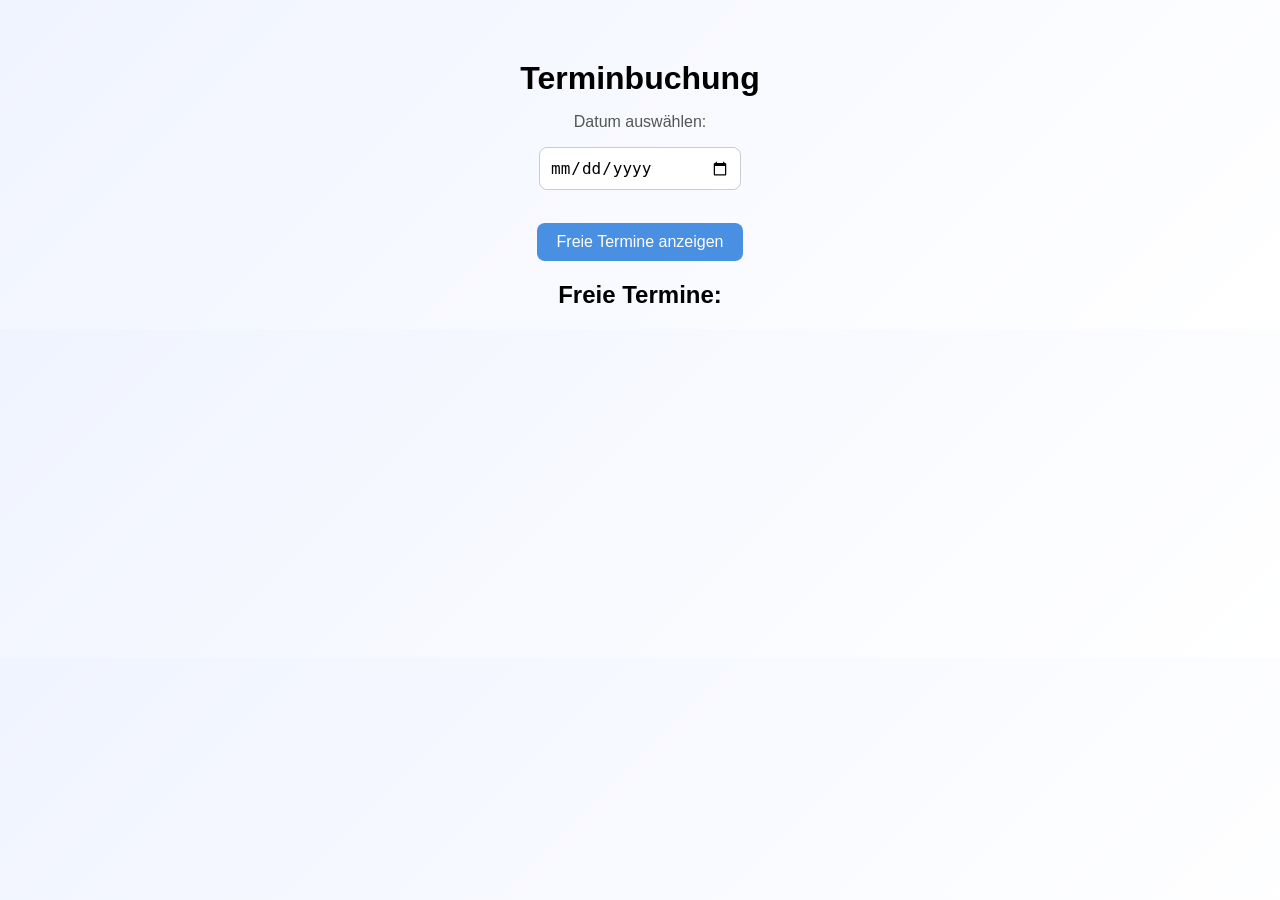
==== index.html @ 47013f1d "index Datei inzugefügt und Uhrzeit geändert" ====
<!DOCTYPE html>
<html lang="de">
<head>
  <meta charset="UTF-8">
  <title>Termin buchen</title>

 <style>

     body {
         font-family: Arial, sans-serif;
         background: linear-gradient(135deg, #f0f4ff, #ffffff);
         text-align: center;
         margin-top: 60px;
     }

     h1 {
         margin-bottom: 10px;
     }

     p {
         color: #555;
     }

     input[type="date"] {
         padding: 10px;
         width: 180px;
         border-radius: 8px;
         border: 1px solid #ccc;
         margin-bottom: 15px;
         font-size: 16px;
         transition: 0.2s;
     }

     input[type="date"]:focus {
         border-color: #4a90e2;
         outline: none;
     }

     button {
         padding: 10px 20px;
         border: none;
         border-radius: 8px;
         background-color: #4a90e2;
         color: white;
         font-size: 16px;
         cursor: pointer;
         transition: 0.2s;
     }

     button:hover {
         background-color: #357abd;
     }

     ul {
         list-style: none;
         padding: 0;
         margin-top: 20px;
         max-width: 300px;
         margin-left: auto;
         margin-right: auto;
     }

     li {
         background: #f5f5f5;
         margin: 8px 0;
         padding: 12px;
         border-radius: 8px;
         cursor: pointer;
         transition: 0.2s;
     }

     li:hover {
         background: #e0ecff;
         transform: scale(1.02);
     }



 </style>

</head>
<body>

<h1> Terminbuchung</h1>

<p>Datum auswählen:</p>
<input type="date" id="datum">

<br><br>

<button onclick="ladeTermine()">Freie Termine anzeigen</button>

<h2>Freie Termine:</h2>
<ul id="slots"></ul>

<script>
  const API_URL = "https://kalender-3lt5.onrender.com";

  function ladeTermine() {
    const datum = document.getElementById("datum").value;

    if (!datum) {
      alert("Bitte Datum auswählen");
      return;
    }

    fetch(`${API_URL}/kalender/freietermine?datum=${datum}`)
            .then(res => res.json())
            .then(data => {
              const list = document.getElementById("slots");
              list.innerHTML = "";

              if (data.length === 0) {
                list.innerHTML = "<li>Keine freien Termine</li>";
                return;
              }

              data.forEach(slot => {
                const li = document.createElement("li");
                li.innerText = slot;

                li.style.cursor = "pointer";
                li.onclick = () => buchen(datum, slot);

                list.appendChild(li);
              });
            })
            .catch(err => {
              alert("Fehler beim Laden der Termine");
              console.error(err);
            });
  }

  function buchen(datum, uhrzeit) {
    const name = prompt("Dein Name:");

    if (!name) {
      alert("Bitte einen Namen eingeben")
      return;
    }

    fetch(`${API_URL}/kalender/buchen`, {
      method: "POST",
      headers: {
        "Content-Type": "application/json"
      },
      body: JSON.stringify({
        datum: datum,
        uhrzeit: uhrzeit,
        name: name
      })
    })
            .then(res => res.text())
            .then(msg => {
              alert(msg);
              ladeTermine(); // aktualisiert Liste
            })
            .catch(err => {
              alert("Fehler beim Buchen");
              console.error(err);
            });
  }
</script>

</body>
</html>
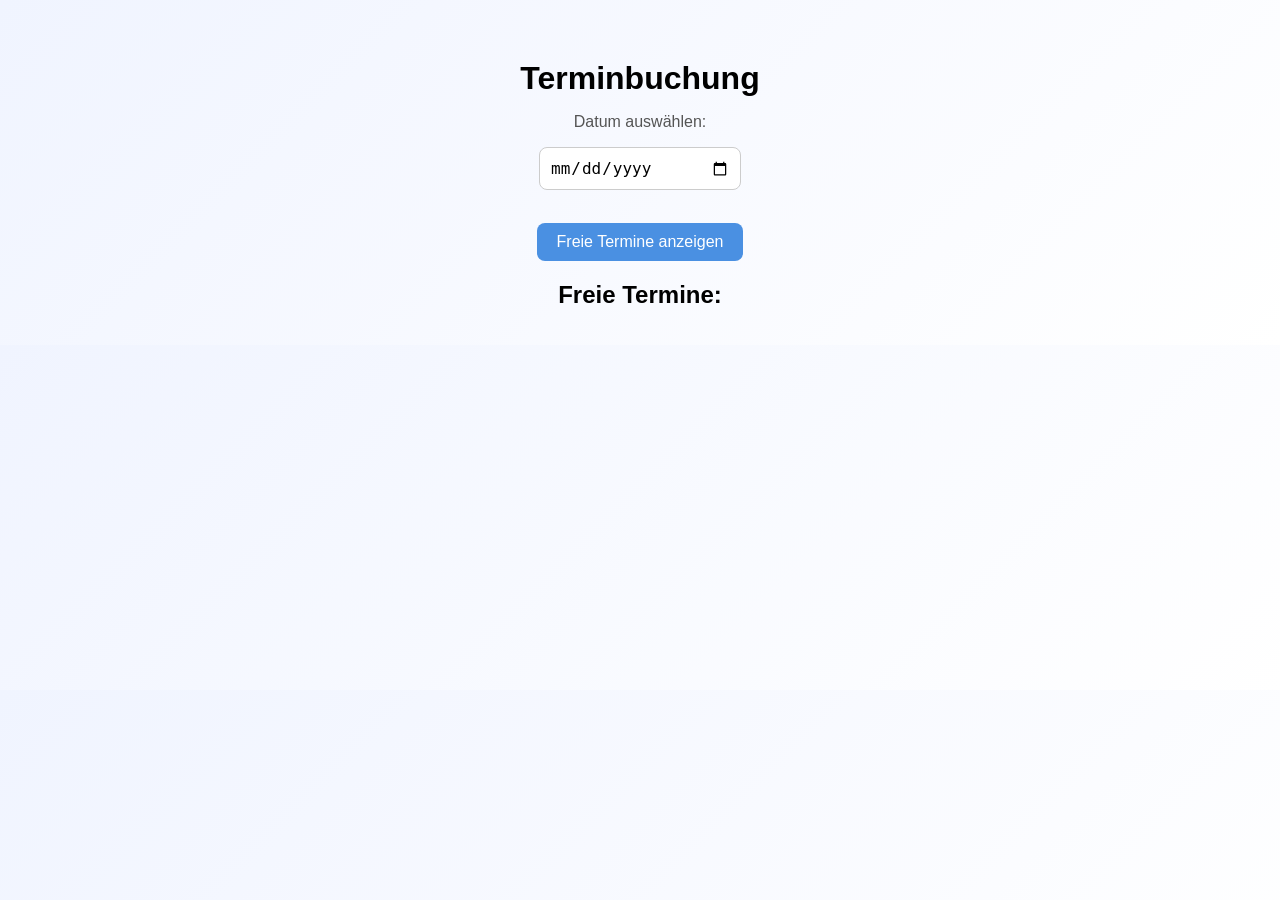
==== commit 552bdfb1: "Termine anfarge anzeigen, Telefonnumer und Anliegen hinzugefügt" ====
--- a/index.html
+++ b/index.html
@@ -58,6 +58,10 @@
          max-width: 300px;
          margin-left: auto;
          margin-right: auto;
+         display: grid;
+         grid-template-columns: repeat(2, 1fr);
+         grid-gap: 10px;
+
      }
 
      li {
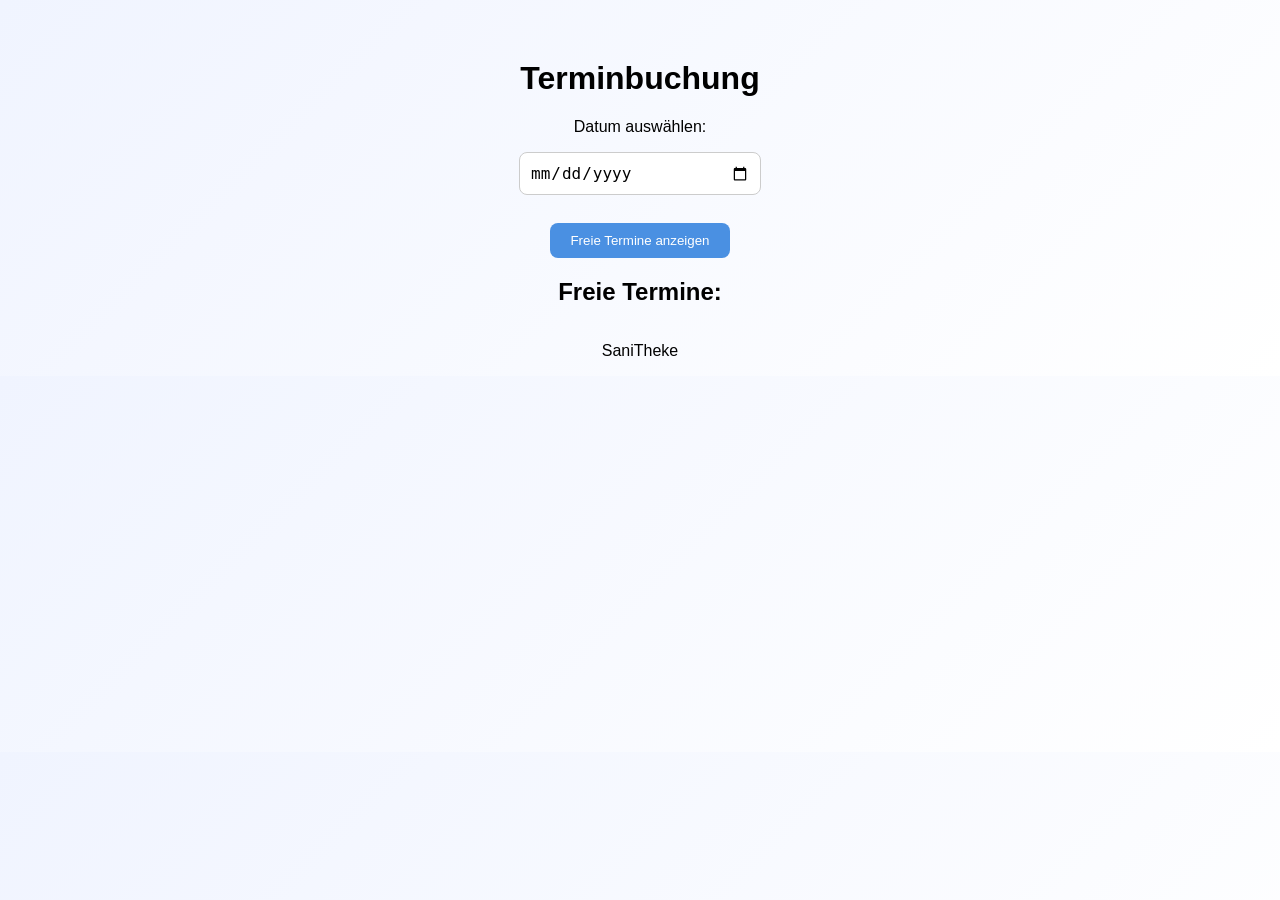
==== commit 80c51056: "Vorname und Nachname hinzufügen" ====
--- a/index.html
+++ b/index.html
@@ -1,91 +1,107 @@
 <!DOCTYPE html>
 <html lang="de">
 <head>
-  <meta charset="UTF-8">
-  <title>Termin buchen</title>
-
- <style>
-
-     body {
-         font-family: Arial, sans-serif;
-         background: linear-gradient(135deg, #f0f4ff, #ffffff);
-         text-align: center;
-         margin-top: 60px;
-     }
-
-     h1 {
-         margin-bottom: 10px;
-     }
-
-     p {
-         color: #555;
-     }
-
-     input[type="date"] {
-         padding: 10px;
-         width: 180px;
-         border-radius: 8px;
-         border: 1px solid #ccc;
-         margin-bottom: 15px;
-         font-size: 16px;
-         transition: 0.2s;
-     }
-
-     input[type="date"]:focus {
-         border-color: #4a90e2;
-         outline: none;
-     }
-
-     button {
-         padding: 10px 20px;
-         border: none;
-         border-radius: 8px;
-         background-color: #4a90e2;
-         color: white;
-         font-size: 16px;
-         cursor: pointer;
-         transition: 0.2s;
-     }
-
-     button:hover {
-         background-color: #357abd;
-     }
-
-     ul {
-         list-style: none;
-         padding: 0;
-         margin-top: 20px;
-         max-width: 300px;
-         margin-left: auto;
-         margin-right: auto;
-         display: grid;
-         grid-template-columns: repeat(2, 1fr);
-         grid-gap: 10px;
-
-     }
-
-     li {
-         background: #f5f5f5;
-         margin: 8px 0;
-         padding: 12px;
-         border-radius: 8px;
-         cursor: pointer;
-         transition: 0.2s;
-     }
-
-     li:hover {
-         background: #e0ecff;
-         transform: scale(1.02);
-     }
-
-
-
- </style>
-
+    <meta charset="UTF-8">
+    <title>Termin buchen</title>
+
+    <style>
+        body {
+            font-family: Arial, sans-serif;
+            background: linear-gradient(135deg, #f0f4ff, #ffffff);
+            text-align: center;
+            margin-top: 60px;
+        }
+
+        input, select, textarea {
+            padding: 10px;
+            width: 220px;
+            border-radius: 8px;
+            border: 1px solid #ccc;
+            font-size: 16px;
+            margin-bottom: 10px;
+        }
+
+        button {
+            padding: 10px 20px;
+            border: none;
+            border-radius: 8px;
+            background-color: #4a90e2;
+            color: white;
+            cursor: pointer;
+        }
+
+        ul {
+            list-style: none;
+            padding: 0;
+            margin-top: 20px;
+            max-width: 300px;
+            margin-left: auto;
+            margin-right: auto;
+            display: grid;
+            grid-template-columns: repeat(2, 1fr);
+            gap: 10px;
+        }
+
+        li {
+            background: #f5f5f5;
+            padding: 12px;
+            border-radius: 8px;
+            cursor: pointer;
+        }
+
+        li:hover {
+            background: #e0ecff;
+        }
+
+        /* OVERLAY */
+        #overlay {
+            position: fixed;
+            top: 0;
+            left: 0;
+            width: 100%;
+            height: 100%;
+            background: rgba(0,0,0,0.4);
+            display: none;
+            z-index: 999;
+        }
+
+        #overlay.aktiv {
+            display: block;
+        }
+
+        /* POPUP FORMULAR */
+        #buchungForm {
+            display: none;
+            position: fixed;
+            top: 50%;
+            left: 50%;
+            transform: translate(-50%, -50%) scale(0.9);
+            background: white;
+            padding: 25px;
+            border-radius: 16px;
+            box-shadow: 0 10px 30px rgba(0,0,0,0.2);
+            width: 280px;
+            z-index: 1000;
+            opacity: 0;
+            transition: all 0.3s ease;
+        }
+
+        #buchungForm.aktiv {
+            display: block;
+            opacity: 1;
+            transform: translate(-50%, -50%) scale(1);
+        }
+
+        #auswahlInfo {
+            font-weight: bold;
+            margin-bottom: 10px;
+            color: #4a90e2;
+        }
+    </style>
 </head>
 <body>
 
-<h1> Terminbuchung</h1>
+<h1>Terminbuchung</h1>
 
 <p>Datum auswählen:</p>
 <input type="date" id="datum">
@@ -97,74 +113,140 @@
 <h2>Freie Termine:</h2>
 <ul id="slots"></ul>
 
+<!-- Overlay -->
+<div id="overlay"></div>
+
+<!-- Popup Formular -->
+<div id="buchungForm">
+
+    <div id="auswahlInfo"></div>
+
+    <input type="text" id="vorname" placeholder="Vorname"><br>
+    <input type="text" id="nachname" placeholder="Nachname"><br>
+    <input type="tel" id="telefon" placeholder="Telefonnummer"><br>
+
+    <select id="anliegen" onchange="zeigeSonstigesFeld()">
+        <option value="">Bitte auswählen</option>
+        <option value="Einlagen">Einlagen</option>
+        <option value="Kompression">Kompressionstrümpfe</option>
+        <option value="Orthesen">Orthesen</option>
+        <option value="EDS">EDS Beratung</option>
+        <option value="Rezept">Fragen zum Rezept</option>
+        <option value="Prothesen">Prothesen</option>
+        <option value="Sonstiges">Sonstiges</option>
+
+    </select>
+
+    <br>
+
+    <textarea id="sonstigesText" placeholder="Bitte Anliegen beschreiben" style="display:none;"></textarea>
+
+    <br>
+
+    <button onclick="terminAbsenden()">Termin bestätigen</button>
+
+</div>
+
 <script>
-  const API_URL = "https://kalender-3lt5.onrender.com";
-
-  function ladeTermine() {
-    const datum = document.getElementById("datum").value;
-
-    if (!datum) {
-      alert("Bitte Datum auswählen");
-      return;
-    }
-
-    fetch(`${API_URL}/kalender/freietermine?datum=${datum}`)
+    const API_URL = "https://kalender-3lt5.onrender.com";
+
+    let gewaehltesDatum = "";
+    let gewaehlteUhrzeit = "";
+
+    function ladeTermine() {
+        const datum = document.getElementById("datum").value;
+
+        if (!datum) {
+            alert("Bitte Datum auswählen");
+            return;
+        }
+
+        fetch(`${API_URL}/kalender/freietermine?datum=${datum}`)
             .then(res => res.json())
             .then(data => {
-              const list = document.getElementById("slots");
-              list.innerHTML = "";
-
-              if (data.length === 0) {
-                list.innerHTML = "<li>Keine freien Termine</li>";
-                return;
-              }
-
-              data.forEach(slot => {
-                const li = document.createElement("li");
-                li.innerText = slot;
-
-                li.style.cursor = "pointer";
-                li.onclick = () => buchen(datum, slot);
-
-                list.appendChild(li);
-              });
+                const list = document.getElementById("slots");
+                list.innerHTML = "";
+
+                if (data.length === 0) {
+                    list.innerHTML = "<li>Keine freien Termine</li>";
+                    return;
+                }
+
+                data.forEach(slot => {
+                    const li = document.createElement("li");
+                    li.innerText = slot;
+                    li.onclick = () => buchen(datum, slot);
+                    list.appendChild(li);
+                });
+            });
+    }
+
+    function buchen(datum, uhrzeit) {
+        gewaehltesDatum = datum;
+        gewaehlteUhrzeit = uhrzeit;
+
+        document.getElementById("auswahlInfo").innerText =
+            "Termin: " + datum + " um " + uhrzeit;
+
+        document.getElementById("buchungForm").classList.add("aktiv");
+        document.getElementById("overlay").classList.add("aktiv");
+    }
+
+    function zeigeSonstigesFeld() {
+        const auswahl = document.getElementById("anliegen").value;
+        const feld = document.getElementById("sonstigesText");
+
+        feld.style.display = (auswahl === "Sonstiges") ? "block" : "none";
+    }
+
+    function terminAbsenden() {
+        const vorname = document.getElementById("vorname").value;
+        const nachname = document.getElementById("nachname").value;
+        const telefon = document.getElementById("telefon").value;
+        const anliegen = document.getElementById("anliegen").value;
+        const sonstiges = document.getElementById("sonstigesText").value;
+
+        if (!vorname || !nachname || !telefon || !anliegen) {
+            alert("Bitte alle Felder ausfüllen!");
+            return;
+        }
+
+        fetch(`${API_URL}/kalender/buchen`, {
+            method: "POST",
+            headers: {
+                "Content-Type": "application/json"
+            },
+            body: JSON.stringify({
+                datum: gewaehltesDatum,
+                uhrzeit: gewaehlteUhrzeit,
+                vorname,
+                nachname,
+                telefon,
+                anliegen,
+                beschreibung: sonstiges
             })
-            .catch(err => {
-              alert("Fehler beim Laden der Termine");
-              console.error(err);
-            });
-  }
-
-  function buchen(datum, uhrzeit) {
-    const name = prompt("Dein Name:");
-
-    if (!name) {
-      alert("Bitte einen Namen eingeben")
-      return;
-    }
-
-    fetch(`${API_URL}/kalender/buchen`, {
-      method: "POST",
-      headers: {
-        "Content-Type": "application/json"
-      },
-      body: JSON.stringify({
-        datum: datum,
-        uhrzeit: uhrzeit,
-        name: name
-      })
-    })
+        })
             .then(res => res.text())
             .then(msg => {
-              alert(msg);
-              ladeTermine(); // aktualisiert Liste
-            })
-            .catch(err => {
-              alert("Fehler beim Buchen");
-              console.error(err);
+                alert(msg);
+                ladeTermine();
+
+                document.getElementById("buchungForm").classList.remove("aktiv");
+                document.getElementById("overlay").classList.remove("aktiv");
             });
-  }
+    }
+
+    // Klick auf Hintergrund schließt Popup
+    document.getElementById("overlay").onclick = () => {
+        document.getElementById("buchungForm").classList.remove("aktiv");
+        document.getElementById("overlay").classList.remove("aktiv");
+    };
 </script>
 
+<footer>
+    <p>SaniTheke</p>
+    
+</footer>
+
 </body>
-</html>
+</html>
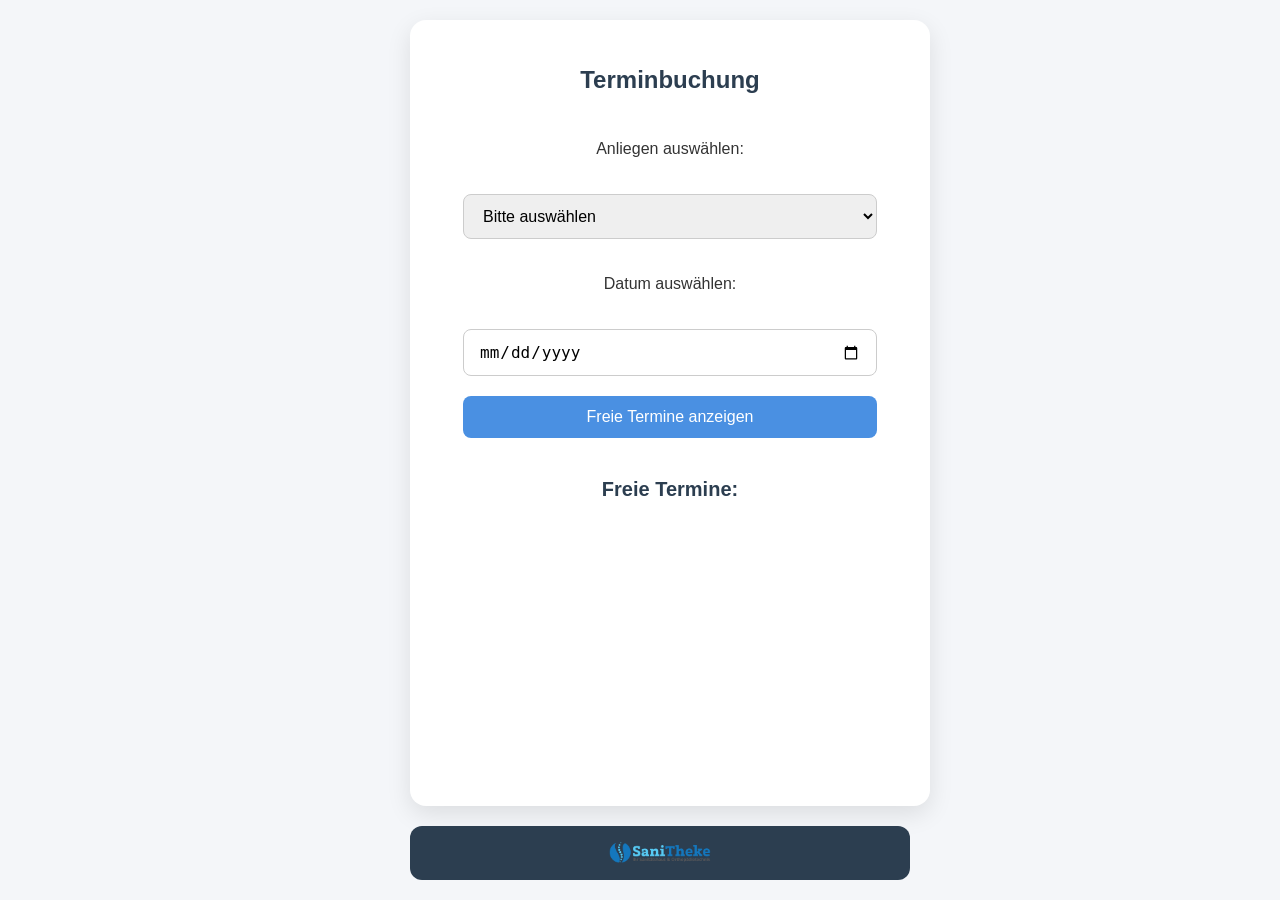
==== commit 29184cd6: "Update" ====
--- a/index.html
+++ b/index.html
@@ -3,250 +3,137 @@
 <head>
     <meta charset="UTF-8">
     <title>Termin buchen</title>
+    <link rel="stylesheet" href="index.css">
 
-    <style>
-        body {
-            font-family: Arial, sans-serif;
-            background: linear-gradient(135deg, #f0f4ff, #ffffff);
-            text-align: center;
-            margin-top: 60px;
-        }
-
-        input, select, textarea {
-            padding: 10px;
-            width: 220px;
-            border-radius: 8px;
-            border: 1px solid #ccc;
-            font-size: 16px;
-            margin-bottom: 10px;
-        }
-
-        button {
-            padding: 10px 20px;
-            border: none;
-            border-radius: 8px;
-            background-color: #4a90e2;
-            color: white;
-            cursor: pointer;
-        }
-
-        ul {
-            list-style: none;
-            padding: 0;
-            margin-top: 20px;
-            max-width: 300px;
-            margin-left: auto;
-            margin-right: auto;
-            display: grid;
-            grid-template-columns: repeat(2, 1fr);
-            gap: 10px;
-        }
-
-        li {
-            background: #f5f5f5;
-            padding: 12px;
-            border-radius: 8px;
-            cursor: pointer;
-        }
-
-        li:hover {
-            background: #e0ecff;
-        }
-
-        /* OVERLAY */
-        #overlay {
-            position: fixed;
-            top: 0;
-            left: 0;
-            width: 100%;
-            height: 100%;
-            background: rgba(0,0,0,0.4);
-            display: none;
-            z-index: 999;
-        }
-
-        #overlay.aktiv {
-            display: block;
-        }
-
-        /* POPUP FORMULAR */
-        #buchungForm {
-            display: none;
-            position: fixed;
-            top: 50%;
-            left: 50%;
-            transform: translate(-50%, -50%) scale(0.9);
-            background: white;
-            padding: 25px;
-            border-radius: 16px;
-            box-shadow: 0 10px 30px rgba(0,0,0,0.2);
-            width: 280px;
-            z-index: 1000;
-            opacity: 0;
-            transition: all 0.3s ease;
-        }
-
-        #buchungForm.aktiv {
-            display: block;
-            opacity: 1;
-            transform: translate(-50%, -50%) scale(1);
-        }
-
-        #auswahlInfo {
-            font-weight: bold;
-            margin-bottom: 10px;
-            color: #4a90e2;
-        }
-    </style>
 </head>
 <body>
+<div class="wrapper">
+    <div class="content">
+        <h1>Terminbuchung</h1>
 
-<h1>Terminbuchung</h1>
+        <p>Anliegen auswählen:</p>
+        <select id="anliegen" onchange="zeigeSonstigesFeld()">
+            <option value="">Bitte auswählen</option>
+            <option value="Einlagen">Einlagen</option>
+            <option value="Kompression">Kompressionstrümpfe</option>
+            <option value="Orthesen">Orthesen</option>
+            <option value="EDS">EDS Beratung</option>
+            <option value="Rezept">Fragen zum Rezept</option>
+            <option value="Prothesen">Prothesen</option>
+            <option value="Sonstiges">Sonstiges</option>
+        </select>
 
-<p>Datum auswählen:</p>
-<input type="date" id="datum">
+        <textarea id="sonstigesText" placeholder="Bitte Anliegen beschreiben" style="display:none;"></textarea>
 
-<br><br>
+        <p>Datum auswählen:</p>
+        <input type="date" id="datum">
 
-<button onclick="ladeTermine()">Freie Termine anzeigen</button>
+        <button onclick="ladeTermine()">Freie Termine anzeigen</button>
 
-<h2>Freie Termine:</h2>
-<ul id="slots"></ul>
+        <h2>Freie Termine:</h2>
+        <ul id="slots"></ul>
+    </div>
 
-<!-- Overlay -->
-<div id="overlay"></div>
+    <!-- Overlay -->
+    <div id="overlay"></div>
 
-<!-- Popup Formular -->
-<div id="buchungForm">
+    <!-- Popup -->
+    <div id="buchungForm">
+        <div id="auswahlInfo"></div>
+        <input type="text" id="vorname" placeholder="Vorname"><br>
+        <input type="text" id="nachname" placeholder="Nachname"><br>
+        <input type="tel" id="telefon" placeholder="Telefonnummer"><br>
+        <button onclick="terminAbsenden()">Termin bestätigen</button>
+    </div>
 
-    <div id="auswahlInfo"></div>
+    <!-- Footer -->
+    <footer class="footer">
+        <img src="Logo.png" alt="Logo">
 
-    <input type="text" id="vorname" placeholder="Vorname"><br>
-    <input type="text" id="nachname" placeholder="Nachname"><br>
-    <input type="tel" id="telefon" placeholder="Telefonnummer"><br>
-
-    <select id="anliegen" onchange="zeigeSonstigesFeld()">
-        <option value="">Bitte auswählen</option>
-        <option value="Einlagen">Einlagen</option>
-        <option value="Kompression">Kompressionstrümpfe</option>
-        <option value="Orthesen">Orthesen</option>
-        <option value="EDS">EDS Beratung</option>
-        <option value="Rezept">Fragen zum Rezept</option>
-        <option value="Prothesen">Prothesen</option>
-        <option value="Sonstiges">Sonstiges</option>
-
-    </select>
-
-    <br>
-
-    <textarea id="sonstigesText" placeholder="Bitte Anliegen beschreiben" style="display:none;"></textarea>
-
-    <br>
-
-    <button onclick="terminAbsenden()">Termin bestätigen</button>
-
+    </footer>
 </div>
 
 <script>
     const API_URL = "https://kalender-3lt5.onrender.com";
-
     let gewaehltesDatum = "";
     let gewaehlteUhrzeit = "";
 
     function ladeTermine() {
         const datum = document.getElementById("datum").value;
-
-        if (!datum) {
-            alert("Bitte Datum auswählen");
-            return;
-        }
+        const anliegen = document.getElementById("anliegen").value;
+        if (!datum || !anliegen) { alert("Bitte zuerst Anliegen und Datum auswählen"); return; }
 
         fetch(`${API_URL}/kalender/freietermine?datum=${datum}`)
             .then(res => res.json())
             .then(data => {
                 const list = document.getElementById("slots");
                 list.innerHTML = "";
+                let gefiltert = data;
 
-                if (data.length === 0) {
-                    list.innerHTML = "<li>Keine freien Termine</li>";
-                    return;
+                if (anliegen === "Kompression") {
+                    gefiltert = data.filter(zeit => { const [h,m]=zeit.split(":").map(Number); return h>=9 && h<14 && m===0; });
+                }
+                if (anliegen === "Orthesen") {
+                    gefiltert = data.filter(zeit => { const [h,m]=zeit.split(":").map(Number); return h>=10 && h<17 && m===0; });
+                }
+                if (anliegen === "EDS") {
+                    gefiltert = data.filter(zeit => { const [h,m]=zeit.split(":").map(Number); return h>=10 && h<14 && m===0; });
+                }
+                if (anliegen === "Prothesen") {
+                    const tag = new Date(datum).getDay();
+                    if (tag===3||tag===4){ gefiltert = data.filter(zeit=>{const [h,m]=zeit.split(":").map(Number); return h>=10 && h<14 && m===0;}); }
+                    else { gefiltert=[]; }
+                }
+                if (anliegen === "Sonstiges") {
+                    gefiltert = data.filter(zeit => { const [h,m]=zeit.split(":").map(Number); return h>=10 && h<14 && m===0; });
                 }
 
-                data.forEach(slot => {
-                    const li = document.createElement("li");
-                    li.innerText = slot;
-                    li.onclick = () => buchen(datum, slot);
+                if (gefiltert.length===0){ list.innerHTML="<li>Keine passenden Termine</li>"; return; }
+
+                gefiltert.forEach(slot=>{
+                    const li=document.createElement("li");
+                    li.innerText=slot;
+                    li.onclick=()=>buchen(datum,slot);
                     list.appendChild(li);
                 });
             });
     }
 
-    function buchen(datum, uhrzeit) {
-        gewaehltesDatum = datum;
-        gewaehlteUhrzeit = uhrzeit;
-
-        document.getElementById("auswahlInfo").innerText =
-            "Termin: " + datum + " um " + uhrzeit;
-
+    function buchen(datum,uhrzeit){
+        gewaehltesDatum=datum;
+        gewaehlteUhrzeit=uhrzeit;
+        document.getElementById("auswahlInfo").innerText="Termin: "+datum+" um "+uhrzeit;
         document.getElementById("buchungForm").classList.add("aktiv");
         document.getElementById("overlay").classList.add("aktiv");
     }
 
-    function zeigeSonstigesFeld() {
-        const auswahl = document.getElementById("anliegen").value;
-        const feld = document.getElementById("sonstigesText");
-
-        feld.style.display = (auswahl === "Sonstiges") ? "block" : "none";
+    function zeigeSonstigesFeld(){
+        const auswahl=document.getElementById("anliegen").value;
+        document.getElementById("sonstigesText").style.display=(auswahl==="Sonstiges")?"block":"none";
     }
 
-    function terminAbsenden() {
-        const vorname = document.getElementById("vorname").value;
-        const nachname = document.getElementById("nachname").value;
-        const telefon = document.getElementById("telefon").value;
-        const anliegen = document.getElementById("anliegen").value;
-        const sonstiges = document.getElementById("sonstigesText").value;
+    function terminAbsenden(){
+        const vorname=document.getElementById("vorname").value;
+        const nachname=document.getElementById("nachname").value;
+        const telefon=document.getElementById("telefon").value;
+        const anliegen=document.getElementById("anliegen").value;
+        const sonstiges=document.getElementById("sonstigesText").value;
 
-        if (!vorname || !nachname || !telefon || !anliegen) {
-            alert("Bitte alle Felder ausfüllen!");
-            return;
-        }
+        if(!vorname||!nachname||!telefon||!anliegen){ alert("Bitte alle Felder ausfüllen!"); return; }
 
-        fetch(`${API_URL}/kalender/buchen`, {
-            method: "POST",
-            headers: {
-                "Content-Type": "application/json"
-            },
-            body: JSON.stringify({
-                datum: gewaehltesDatum,
-                uhrzeit: gewaehlteUhrzeit,
-                vorname,
-                nachname,
-                telefon,
-                anliegen,
-                beschreibung: sonstiges
-            })
+        fetch(`${API_URL}/kalender/buchen`,{
+            method:"POST",
+            headers:{"Content-Type":"application/json"},
+            body:JSON.stringify({datum:gewaehltesDatum,uhrzeit:gewaehlteUhrzeit,vorname,nachname,telefon,anliegen,beschreibung:sonstiges})
         })
-            .then(res => res.text())
-            .then(msg => {
-                alert(msg);
-                ladeTermine();
-
-                document.getElementById("buchungForm").classList.remove("aktiv");
-                document.getElementById("overlay").classList.remove("aktiv");
-            });
+            .then(res=>res.text())
+            .then(msg=>{ alert(msg); ladeTermine(); document.getElementById("buchungForm").classList.remove("aktiv"); document.getElementById("overlay").classList.remove("aktiv"); });
     }
 
-    // Klick auf Hintergrund schließt Popup
-    document.getElementById("overlay").onclick = () => {
+    document.getElementById("overlay").onclick=()=>{
         document.getElementById("buchungForm").classList.remove("aktiv");
         document.getElementById("overlay").classList.remove("aktiv");
     };
 </script>
-
-<footer>
-    <p>SaniTheke</p>
-    
-</footer>
-
 </body>
 </html>
--- a/index.css
+++ b/index.css
@@ -0,0 +1,174 @@
+body {
+    font-family: 'Segoe UI', Tahoma, Geneva, Verdana, sans-serif;
+    background-color: #f4f6f9;
+    margin: 0;
+    padding: 0;
+    color: #333;
+    display: flex;
+    justify-content: center;
+    align-items: center;
+    min-height: 100vh;
+}
+
+h1, h2 {
+    color: #2c3e50;
+    text-align: center;
+}
+
+
+.wrapper {
+    display: grid;
+    grid-template-rows: 1fr auto; /* Content und Footer */
+    min-height: 100vh;
+    gap: 20px;
+    width: 100%;
+    max-width: 500px;
+    padding: 20px;
+    box-sizing: border-box;
+}
+
+
+.content {
+    display: flex;
+    flex-direction: column;
+    align-items: center;
+    gap: 20px;
+    width: 100%;
+    background-color: #fff;
+    padding: 30px;
+    border-radius: 16px;
+    box-shadow: 0 8px 25px rgba(0, 0, 0, 0.1);
+}
+
+.content h1 {
+    font-size: 24px;
+    margin-bottom: 10px;
+}
+
+.content h2 {
+    font-size: 20px;
+    margin-top: 20px;
+}
+
+
+input, select, textarea {
+    width: 90%;
+    padding: 12px 15px;
+    border-radius: 8px;
+    border: 1px solid #ccc;
+    font-size: 16px;
+    box-sizing: border-box;
+    transition: all 0.2s ease;
+}
+
+input:focus, select:focus, textarea:focus {
+    border-color: #4a90e2;
+    outline: none;
+}
+
+
+button {
+    padding: 12px 20px;
+    border: none;
+    border-radius: 8px;
+    background-color: #4a90e2;
+    color: white;
+    font-size: 16px;
+    cursor: pointer;
+    transition: all 0.3s ease;
+    width: 90%;
+}
+
+button:hover {
+    background-color: #357ABD;
+}
+
+
+ul {
+    list-style: none;
+    padding: 0;
+    display: grid;
+    grid-template-columns: repeat(auto-fit, minmax(120px, 1fr));
+    gap: 12px;
+    width: 100%;
+}
+
+li {
+    background-color: #f0f4ff;
+    padding: 12px;
+    border-radius: 12px;
+    text-align: center;
+    cursor: pointer;
+    font-weight: 600;
+    transition: all 0.2s ease;
+}
+
+li:hover {
+    background-color: #dbe6ff;
+    transform: scale(1.05);
+}
+
+
+footer.footer {
+    display: flex;
+    justify-content: center;
+    align-items: center;
+    gap: 10px;
+    text-align: center;
+    padding: 15px 20px;
+    background-color: #2c3e50;
+    color: white;
+    font-weight: bold;
+    border-radius: 12px;
+    width: 100%;
+}
+
+footer.footer img {
+    height: 24px;
+    width: auto;
+}
+
+
+#overlay {
+    position: fixed;
+    top: 0;
+    left: 0;
+    width: 100%;
+    height: 100%;
+    background: rgba(0,0,0,0.4);
+    display: none;
+    z-index: 999;
+}
+
+#overlay.aktiv {
+    display: block;
+}
+
+#buchungForm {
+    display: none;
+    position: fixed;
+    top: 50%;
+    left: 50%;
+    transform: translate(-50%, -50%) scale(0.9);
+    background: #fff;
+    padding: 25px 30px;
+    border-radius: 16px;
+    box-shadow: 0 12px 35px rgba(0,0,0,0.2);
+    width: 320px;
+    z-index: 1000;
+    opacity: 0;
+    transition: all 0.3s ease;
+}
+
+#buchungForm.aktiv {
+    display: block;
+    opacity: 1;
+    transform: translate(-50%, -50%) scale(1);
+}
+
+#auswahlInfo {
+    font-weight: bold;
+    margin-bottom: 15px;
+    color: #4a90e2;
+    text-align: center;
+}
